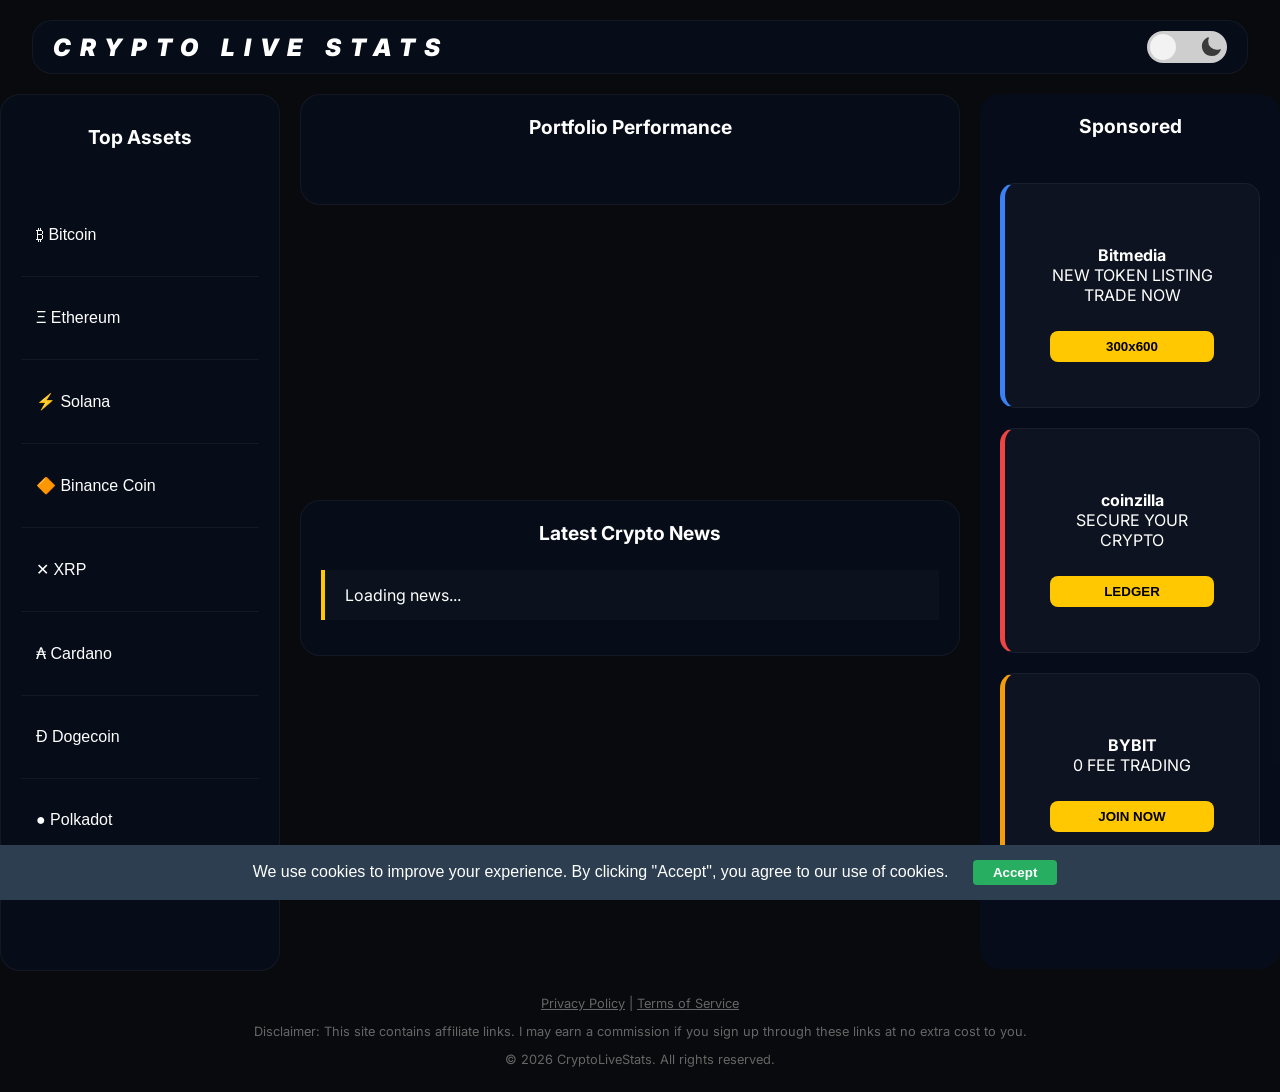
==== index.html @ 98ba79c6 "FAVICON" ====
<!DOCTYPE html>
<html lang="en">
<head>
    <meta charset="UTF-8">
    <meta name="viewport" content="width=device-width, initial-scale=1.0">
    <title>CRYPTO LIVE STATS</title>
    <link rel="stylesheet" href="style.css">
    <link href="https://fonts.googleapis.com/css2?family=Inter:wght@300;400;600;700&display=swap" rel="stylesheet">
    <meta name="description" content="Live statistics and market data for Bitcoin, Ethereum, and top cryptocurrencies. Stay updated with real-time charts and news.">
<meta name="keywords" content="crypto stats, bitcoin price, ethereum charts, cryptocurrency live data, crypto news, crypto dashboard">
<meta name="monetag" content="7c235d1308aac05475d0d762497301b8">
<!-- Open Graph για Social Media -->
<meta property="og:title" content="Crypto Live Stats | Real-time Market Data">
<meta property="og:description" content="Track your favorite cryptocurrencies with our real-time dashboard and latest market news.">
<meta property="og:type" content="website">
<meta name='admaven-placement' content=BqjU8rTC4>


<!-- Google tag (gtag.js) -->
<script async src="https://www.googletagmanager.com/gtag/js?id=G-0S3NEFPC7D"></script>
<script>
  window.dataLayer = window.dataLayer || [];
  function gtag(){dataLayer.push(arguments);}
  gtag('js', new Date());

  gtag('config', 'G-0S3NEFPC7D');
</script>


<meta name="google-site-verification" content="mPmbSQC_3HTOiNkXF0SruQxy1_HxdO0SthuHiGIS9pM" />
<script src="https://quge5.com/88/tag.min.js" data-zone="251774" async data-cfasync="false"></script>


<link rel="apple-touch-icon" sizes="180x180" href="images/apple-touch-icon.png">
<link rel="icon" type="image/png" sizes="32x32" href="images/favicon-32x32.png">
<link rel="icon" type="image/png" sizes="16x16" href="images/favicon-16x16.png">
<link rel="manifest" href="images/site.webmanifest">
</head>
<body>

    <div class="container">
        <div class="title-group">
            <p class="site-title">CRYPTO LIVE STATS</p>
        </div>
        
<div class="theme-switch">
  <input type="checkbox" id="theme-checkbox" />
  <label for="theme-checkbox">
    <div></div>
    <span>
      <svg
        xmlns="http://www.w3.org/2000/svg"
        viewBox="0 0 24 24"
        fill="currentColor"
        class="w-6 h-6"
      >
        <path
          fill-rule="evenodd"
          d="M9.528 1.718a.75.75 0 01.162.819A8.97 8.97 0 009 6a9 9 0 009 9 8.97 8.97 0 003.463-.69.75.75 0 01.981.98 10.503 10.503 0 01-9.694 6.46c-5.799 0-10.5-4.701-10.5-10.5 0-4.368 2.667-8.112 6.46-9.694a.75.75 0 01.818.162z"
          clip-rule="evenodd"
        ></path>
      </svg>
    </span>
    <span>
      <svg
        xmlns="http://www.w3.org/2000/svg"
        viewBox="0 0 24 24"
        fill="currentColor"
        class="w-6 h-6"
      >
        <path
          d="M12 2.25a.75.75 0 01.75.75v2.25a.75.75 0 01-1.5 0V3a.75.75 0 01.75-.75zM7.5 12a4.5 4.5 0 119 0 4.5 4.5 0 01-9 0zM18.894 6.166a.75.75 0 00-1.06-1.06l-1.591 1.59a.75.75 0 101.06 1.061l1.591-1.59zM21.75 12a.75.75 0 01-.75.75h-2.25a.75.75 0 010-1.5H21a.75.75 0 01.75.75zM17.834 18.894a.75.75 0 001.06-1.06l-1.59-1.591a.75.75 0 10-1.061 1.06l1.59 1.591zM12 18a.75.75 0 01.75.75V21a.75.75 0 01-1.5 0v-2.25A.75.75 0 0112 18zM7.758 17.303a.75.75 0 00-1.061-1.06l-1.591 1.59a.75.75 0 001.06 1.061l1.591-1.59zM6 12a.75.75 0 01-.75.75H3a.75.75 0 010-1.5h2.25A.75.75 0 016 12zM6.697 7.757a.75.75 0 001.06-1.06l-1.59-1.591a.75.75 0 00-1.061 1.06l1.59 1.591z"
        ></path>
      </svg>
    </span>
  </label>
</div>

    </div>

    <main class="dashboard-grid">
        <aside class="sidebar-assets">
            <h3>Top Assets</h3>
            <div class="assets-scroll">
                <button class="asset-btn" onclick="updateChart('BTCUSD')">₿ Bitcoin</button>
                <button class="asset-btn" onclick="updateChart('ETHUSD')">Ξ Ethereum</button>
                <button class="asset-btn" onclick="updateChart('SOLUSD')">⚡ Solana</button>
                <button class="asset-btn" onclick="updateChart('BNBUSD')">🔶 Binance Coin</button>
                <button class="asset-btn" onclick="updateChart('XRPUSD')">✕ XRP</button>
                <button class="asset-btn" onclick="updateChart('ADAUSD')">₳ Cardano</button>
                <button class="asset-btn" onclick="updateChart('DOGEUSD')">Ð Dogecoin</button>
                <button class="asset-btn" onclick="updateChart('DOTUSD')">● Polkadot</button>
            </div>
        </aside>

        <section class="main-chart">
            <h3>Portfolio Performance</h3>
            <div id="tradingview_chart"></div>
        </section>

        <section class="news-feed" id="news-feed">
            <h3>Latest Crypto News</h3>
            <ul id="news-list"><li>Loading news...</li></ul>
        </section>

        <aside class="ad-space">
            <h3>Sponsored</h3>
    
            <div class="ad-banner bitmedia">
                <p><strong>Bitmedia</strong><br>NEW TOKEN LISTING<br>TRADE NOW</p>
                <button class="ad-btn" onclick="window.open('https://bitmedia.io', '_blank')">300x600</button>
            </div>

            <div class="ad-banner coinzilla">
                <p><strong>coinzilla</strong><br>SECURE YOUR CRYPTO</p>
                <button class="ad-btn" onclick="window.open('https://coinzilla.com', '_blank')">LEDGER</button>
            </div>

            <div class="ad-banner bybit">
                <p><strong>BYBIT</strong><br>0 FEE TRADING</p>
                <button class="ad-btn" onclick="window.open('https://bybit.com', '_blank')">JOIN NOW</button>
            </div>

        </aside>
    </main>

    <script src="https://s3.tradingview.com/tv.js"></script>
    <script>
        function updateChart(symbol) {
            document.getElementById('tradingview_chart').innerHTML = "";
            new TradingView.widget({
                "width": "100%", "height": 400, "symbol": symbol,
                "interval": "D", "timezone": "Etc/UTC", "theme": "dark",
                "style": "1", "container_id": "tradingview_chart"
            });
        }
        async function fetchNews() {
            try {
                const res = await fetch('https://api.rss2json.com/v1/api.json?rss_url=https://cointelegraph.com/rss');
                const data = await res.json();
                const list = document.getElementById('news-list');
                list.innerHTML = '';
                data.items.slice(0, 3).forEach(item => {
                    list.innerHTML += `<li><a href="${item.link}" target="_blank">${item.title}</a></li>`;
                });
            } catch(e) { document.getElementById('news-list').innerHTML = "<li>Could not load news.</li>"; }
        }
        updateChart('BTCUSD');
        fetchNews();
        document.getElementById('theme-checkbox').addEventListener('change', () => {
            document.body.classList.toggle('light-mode');
        });
    </script>


<footer style="text-align: center; color: #666; font-size: 0.8rem; margin: 25px 0;">
    <p>
        <a href="privacy.html" style="color: #666;">Privacy Policy</a> |
        <a href="terms.html" style="color: #666;">Terms of Service</a>
    </p>
    <p>Disclaimer: This site contains affiliate links. I may earn a commission if you sign up through these links at no extra cost to you.</p>
    <p>© 2026 CryptoLiveStats. All rights reserved.</p>
</footer>


<!-- Simple Cookie Consent Banner -->
<div id="cookie-banner" style="position: fixed; bottom: 0; width: 100%; background: #2c3e50; color: #fff; padding: 15px; text-align: center; z-index: 9999; font-family: Arial, sans-serif;">
    We use cookies to improve your experience. By clicking "Accept", you agree to our use of cookies.
    <button onclick="acceptCookies()" style="margin-left: 20px; padding: 5px 20px; background: #27ae60; border: none; border-radius: 4px; cursor: pointer; color: white; font-weight: bold;">Accept</button>
</div>

<script>
    function acceptCookies() {
        localStorage.setItem('cookieConsent', 'accepted');
        document.getElementById('cookie-banner').style.display = 'none';
    }
    // Αν ο χρήστης έχει ήδη πατήσει accept, δεν το ξαναδείχνουμε
    if (localStorage.getItem('cookieConsent') === 'accepted') {
        document.getElementById('cookie-banner').style.display = 'none';
    }
</script>
</body>
</html>
---- style.css ----
/* --- Γενικά --- */
body {
    margin: 0;
    padding: 0;
    background-color: #080a0d;
    font-family: 'Inter', sans-serif;
    color: white;
    transition: background-color 0.3s ease;
    
}
html, body {
    max-width: 100%;
    overflow-x: hidden; /* Κρύβει το οριζόντιο scrollbar */
}

/* --- Navbar / Container --- */
.container {
    display: flex;
    align-items: center;
    justify-content: space-between;
    width: 95%;
    max-width: 1400px;
    margin: 20px auto;
    padding: 10px 20px;
    background: rgba(6, 14, 31, 0.7);
    border-radius: 20px;
    box-sizing: border-box;
    border: 1px solid rgba(255, 255, 255, 0.05);
}



/* --- Dashboard Grid --- */
.dashboard-grid {
    display: grid;
    grid-template-columns: 280px 1fr 300px;
    /* Χρησιμοποιούμε auto για να προσαρμόζεται στο ύψος των στοιχείων */
    grid-template-rows: auto auto;
    grid-template-areas: 
        "sidebar chart ad"
        "sidebar news ad";
    gap: 20px;
    max-width: 1400px;
    margin: 0 auto;
    /* Η εντολή αυτή αναγκάζει όλα τα κουτιά να ξεκινούν από την κορυφή */
    align-items: start;
}

/* --- Περιοχές Grid --- */
.sidebar-assets { 
  grid-area: sidebar; 
  background: rgba(6, 14, 31, 0.7); 
  border-radius: 20px; 
  padding: 20px; 
  height: 92.8vh; 
  border: 1px solid rgba(255, 255, 255, 0.05);
  
}

.sidebar-assets h3 {
    margin-top: 0;
    font-size: 1.2rem;
    margin-bottom: 45px;
    text-align: center;
    margin-top: 10px;
}

.sidebar-assets button {
  font-size: 1rem;
  padding-bottom: 32px;
  padding-top: 32px;
  text-align: left;
  
}

.main-chart { 
  grid-area: chart; 
  background: rgba(6, 14, 31, 0.7); 
  border-radius: 20px; 
  padding: 20px; 
  border: 1px solid rgba(255, 255, 255, 0.05);
}
.main-chart h3 {
    margin-top: 0;
    font-size: 1.2rem;
    margin-bottom: 45px;
    text-align: center;
    font-weight: bold;
}


.news-feed { 
  grid-area: news; 
  background: rgba(6, 14, 31, 0.7); 
  border-radius: 20px; 
  padding: 20px; 
  border: 1px solid rgba(255, 255, 255, 0.05); 
  margin-bottom: 40px;
}

.news-feed ul {
    list-style-type: none;
    padding: 0;
    margin: 0;
    text-align: left; /* Ευθυγράμμιση αριστερά για καλύτερη ανάγνωση */
    
}

.news-feed ul li {
    padding: 15px 20px;
    margin-bottom: 15px;
    border-left: 4px solid #ffc800; /* Η γραμμή που κάνει τη διαφορά */
    background: rgba(255, 255, 255, 0.02);
    transition: all 0.3s ease;
    cursor: pointer;
}

.news-feed ul li:hover {
    background: rgba(255, 255, 255, 0.06);
    border-left-width: 8px; /* Μεγαλώνει η γραμμή στο hover */
}

body.light-mode .news-feed ul li {
    background: rgba(0, 0, 0, 0.03);
    border-left: 4px solid #ffa600;
}

.news-feed ul li a {
    text-decoration: none;
    color: #e2e8f0;
    font-size: 0.95rem;
    font-weight: 500;
    display: block;
}

/* Light Mode Προσαρμογή */
body.light-mode .news-feed ul li {
    background: rgba(0, 0, 0, 0.03);
    border-left: 4px solid #ffa600;
}

body.light-mode .news-feed ul li:hover {
    background: rgba(0, 0, 0, 0.1);
    border-left-width: 8px;
}



.news-feed h3 {
    margin-top: 0;
    font-size: 1.2rem;
    margin-bottom: 25px;
    text-align: center;
    font-weight: 1800;
}

.ad-space {
    grid-area: ad; /* Συνδέεται με την περιοχή ad που ορίσαμε παραπάνω */
    background: rgba(6, 14, 31, 0.7);
    border-radius: 20px;
    padding: 20px;
    height: 92.8vh;
    grid-row: 1 / 3; /* Πιάνει όλο το ύψος μέχρι το τέλος του footer */
    
}

.ad-space h3 {
    margin-top: 0;
    font-size: 1.2rem;
    margin-bottom: 45px;
    text-align: center;
    font-weight: 1800;
}


/* styling adds */

.ad-banner {
    background: rgba(255, 255, 255, 0.03);
    border: 1px solid rgba(255, 255, 255, 0.05);
    border-radius: 15px;
    padding: 45px; /* Μειωμένο από 45px σε 20px */
    margin-bottom: 20px;
    text-align: center;
    transition: all 0.3s ease;
    border-left: 5px solid #ffc800;
    width: 100%;       /* Διασφαλίζει ότι πιάνει όλο το πλάτος */
    box-sizing: border-box; /* Πολύ σημαντικό: ενσωματώνει το padding στο πλάτος */
}


.ad-banner:hover {
    background: rgba(255, 255, 255, 0.08);
    transform: translateY(-5px);
}

.ad-btn {
    background: #ffc800;
    color: #000;
    border: none;
    padding: 8px 20px;
    border-radius: 8px;
    font-weight: 700;
    cursor: pointer;
    width: 100%;
    margin-top: 10px;
}

body.light-mode .ad-banner:hover {
    background: rgba(0, 0, 0, 0.1);
}

/* Χρώματα στις γραμμές */
.bitmedia { border-left-color: #3b82f6; }
.coinzilla { border-left-color: #ef4444; }
.bybit { border-left-color: #f59e0b; }


/* --- Στοιχεία --- */
.asset-btn {
    display: block;
    width: 100%;
    background: none;
    border: none;
    color: white;
    padding: 15px;
    text-align: left;
    cursor: pointer;
    border-bottom: 1px solid rgba(255, 255, 255, 0.05);
}

.asset-btn:hover { 
  background: rgba(255, 255, 255, 0.05); 
  color: #ffc800;
}

.site-title {
    font-size: 1.5rem;
    font-weight: 900;
    font-style: italic;
    letter-spacing: 9px;
    margin: 0;
}



/* --- Theme Switch --- */

.theme-switch {
  position: relative;
  display: flex;
  justify-content: center;
  direction: rtl;
  
}

#theme-checkbox {
  display: none;
  
}

#theme-checkbox + label {
  /* change the font-size below to change the size of the switch button*/
  font-size: 2rem;
  height: 1em;
  width: 2.5em;
  border-radius: 0.25em;
  cursor: pointer;
  display: flex;
  justify-content: space-between;
  background-color: #cecece;
  position: relative;
  border-radius: 50px;
}

#theme-checkbox:checked + label {
  background-color: #3a3a3a;
}

#theme-checkbox + label:active {
  transform: scale(0.85);
  transition: transform 0.2s;
}

#theme-checkbox + label div {
  width: 0.8em;
  height: 0.8em;
  border-radius: inherit;
  position: absolute;
  top: 0.1em;
  left: 0.1em;
  z-index: 10;
  transition: 0.5s cubic-bezier(1, 0.33, 0.11, 1.34);
  background-color: #f2f2f2;
  
}

#theme-checkbox:checked + label div {
  /* left: calc(2.5em - .8em - .1em); */
  left: 1.6em;
  background-color: #212121;
}

#theme-checkbox + label span {
  display: flex;
}

#theme-checkbox + label svg {
  display: inline-block;
  height: 1em;
  width: 1em;
  padding: 0.15em;
  box-sizing: border-box;
}

#theme-checkbox + label span:first-of-type {
  color: #3a3a3a;
}

#theme-checkbox + label span:last-of-type {
  color: #cecece;
}


/* --- Responsive --- */
@media (max-width: 1024px) {
    /* Αλλάζουμε το grid σε 2 στήλες */
    .dashboard-grid { 
        grid-template-columns: 250px 1fr; 
        grid-template-areas: 
            "sidebar chart" 
            "sidebar news"
            "sidebar ad"; /* Προσθέτουμε το ad από κάτω */
    }
    .ad-space { 
        display: block; /* Το κάνουμε να εμφανίζεται */
        height: auto;   /* Δεν θέλουμε σταθερό ύψος εδώ */
    }
}

@media (max-width: 768px) {
    /* 1. Αφαιρούμε τα περιττά κενά από το grid */
    .dashboard-grid { 
        display: flex !important;
        flex-direction: column !important;
        width: 100% !important;
        padding: 5px !important; /* Πολύ μικρό padding για να μην υπάρχουν κενά */
        gap: 10px !important;   /* Πιο μικρή απόσταση ανάμεσα στα κουτιά */
    }

    /* 2. Κάνουμε τα κουτιά να γεμίζουν τον χώρο */
    .main-chart, .news-feed, .ad-space {
        margin-right: 0  !important; /* Κεντράρουμε τα κουτιά */
        width: 90% !important;
        padding: 15px !important; /* Λιγότερο padding μέσα στα κουτιά */
        margin: 0 !important;
        border-radius: 12px !important; /* Λίγο πιο μικρή καμπύλη για να μη χάνεται χώρος */
    }

 .ad-space {
    width: 100% !important;
        padding: 10px !important;
        display: flex;
        flex-direction: column;
        align-items: center; /* Κεντράρει τα παιδιά (banners) οριζόντια */
        
    }

    /* Η ρύθμιση για το banner */
    .ad-banner {
        width: 95% !important;        /* Καταλαμβάνει το 95% του διαθέσιμου χώρου */
        margin: 0 auto 10px auto !important; /* Το "auto" κάνει το κεντράρισμα */
        box-sizing: border-box;       /* Σημαντικό για να μη βγαίνει έξω */
        padding: 15px !important;     /* Εσωτερικό περιθώριο */
        margin-left: 0% !important; /* Αφαιρούμε το margin-left */
    }

    /* 4. Μικραίνουμε λίγο τα h3 για να μην πιάνουν πολύ ύψος */
    h3 {
        margin-top: 0 !important;
        margin-bottom: 15px !important;
        font-size: 1.1rem !important;
    }

    .assets-scroll {
        display: block !important;
        width: 100% !important;
    }

    /* 2. Κάνουμε τα κουμπιά πιο "σφιχτά" για να μοιάζουν με το desktop */
    .asset-btn {
        width: 100% !important;
        text-align: center !important;       /* Στοίχιση κειμένου στο κέντρο */
        display: block !important;
        padding: 15px 20 !important;
        border-bottom: 1px solid rgba(255, 255, 255, 0.05) !important;
        font-size: 1rem !important;
    }

    /* 3. Διορθώνουμε το container της μπάρας */
   .sidebar-assets {
        width: 94% !important;        /* Λιγότερο από 100% για να αφήνει μικρό κενό δεξιά-αριστερά */
        margin: 0 auto 15px auto !important; /* Το "auto" κεντράρει το κουτί στην οθόνη */
        padding: 20px 10px !important;       /* Εσωτερικό κενό */
        box-sizing: border-box !important;
        border-radius: 15px !important;      /* Στρογγυλεμένες γωνίες */
    }
}

/* --- Light Mode --- */
body.light-mode { background-color: #e2e8f0; }
body.light-mode .sidebar-assets,
body.light-mode .main-chart,
body.light-mode .news-feed,
body.light-mode .ad-space,
body.light-mode .container {
    background: rgba(255, 255, 255, 0.9) !important;
    border: 1px solid #ccc !important;
    color: #2c4c7c !important;
}

body.light-mode h3, 
body.light-mode .site-title, 
body.light-mode .asset-btn,
body.light-mode #news-list a {
    color: #111386 !important;
}


body.light-mode .asset-btn:hover { 
  background: rgba(0, 0, 0, 0.1) !important; 
  color: #ff9900 !important; 
  /* Επαναπροσδιόρισε ολόκληρο το border-bottom */
}

body.light-mode .asset-btn{
  border-bottom: 1px solid rgba(0, 0, 0, 0.122) !important;
}
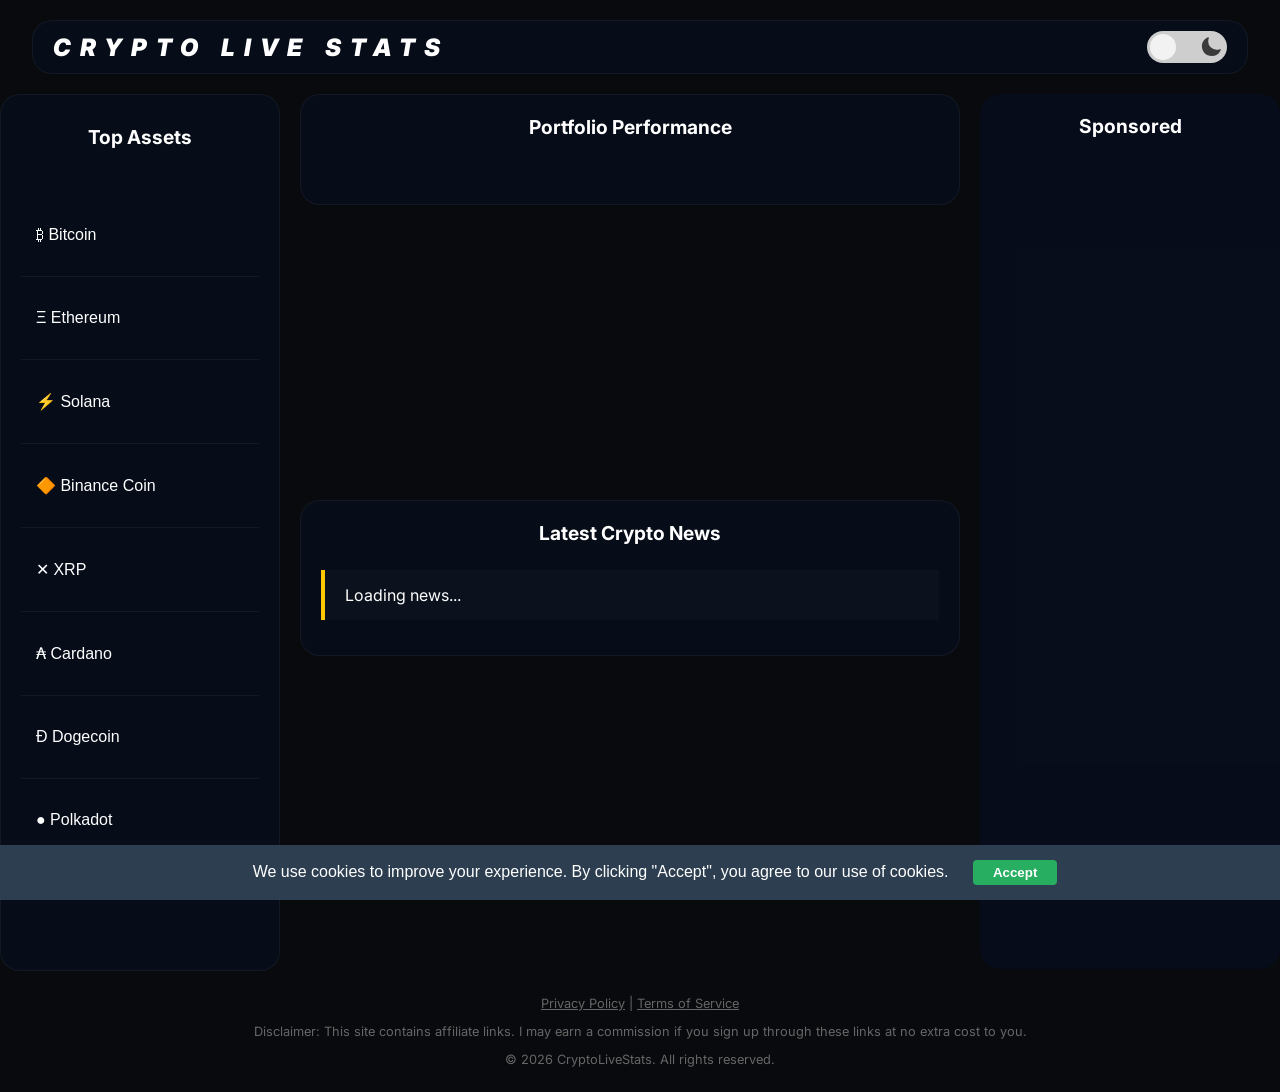
==== commit 6cfb2fea: "add adserve" ====
--- a/index.html
+++ b/index.html
@@ -8,7 +8,13 @@
     <link href="https://fonts.googleapis.com/css2?family=Inter:wght@300;400;600;700&display=swap" rel="stylesheet">
     <meta name="description" content="Live statistics and market data for Bitcoin, Ethereum, and top cryptocurrencies. Stay updated with real-time charts and news.">
 <meta name="keywords" content="crypto stats, bitcoin price, ethereum charts, cryptocurrency live data, crypto news, crypto dashboard">
+
+<!-- adds -->
 <meta name="monetag" content="7c235d1308aac05475d0d762497301b8">
+<meta name="bitmedia-site-verification" content="fe3d299ad4aee5d488ac88d161b3ab1f" />
+<script async src="https://pagead2.googlesyndication.com/pagead/js/adsbygoogle.js?client=ca-pub-3921934987372787"
+     crossorigin="anonymous"></script>
+
 <!-- Open Graph για Social Media -->
 <meta property="og:title" content="Crypto Live Stats | Real-time Market Data">
 <meta property="og:description" content="Track your favorite cryptocurrencies with our real-time dashboard and latest market news.">
@@ -104,24 +110,16 @@
         </section>
 
         <aside class="ad-space">
-            <h3>Sponsored</h3>
+    <h3>Sponsored</h3>
     
-            <div class="ad-banner bitmedia">
-                <p><strong>Bitmedia</strong><br>NEW TOKEN LISTING<br>TRADE NOW</p>
-                <button class="ad-btn" onclick="window.open('https://bitmedia.io', '_blank')">300x600</button>
-            </div>
+    <!-- Native Banner από το Adsterra -->
+    <div class="ad-banner-wrapper" style="margin-bottom: 20px;">
+        <script async="async" data-cfasync="false" src="https://pl29832508.effectivecpmnetwork.com/723b8037c4781af10f4e264ae68ac430/invoke.js"></script>
+        <div id="container-723b8037c4781af10f4e264ae68ac430"></div>
+    </div>
 
-            <div class="ad-banner coinzilla">
-                <p><strong>coinzilla</strong><br>SECURE YOUR CRYPTO</p>
-                <button class="ad-btn" onclick="window.open('https://coinzilla.com', '_blank')">LEDGER</button>
-            </div>
-
-            <div class="ad-banner bybit">
-                <p><strong>BYBIT</strong><br>0 FEE TRADING</p>
-                <button class="ad-btn" onclick="window.open('https://bybit.com', '_blank')">JOIN NOW</button>
-            </div>
-
-        </aside>
+    <!-- Εδώ μπορείς αργότερα να προσθέσεις και τη Monetag αν θέλεις δεύτερη διαφήμιση -->
+</aside>
     </main>
 
     <script src="https://s3.tradingview.com/tv.js"></script>
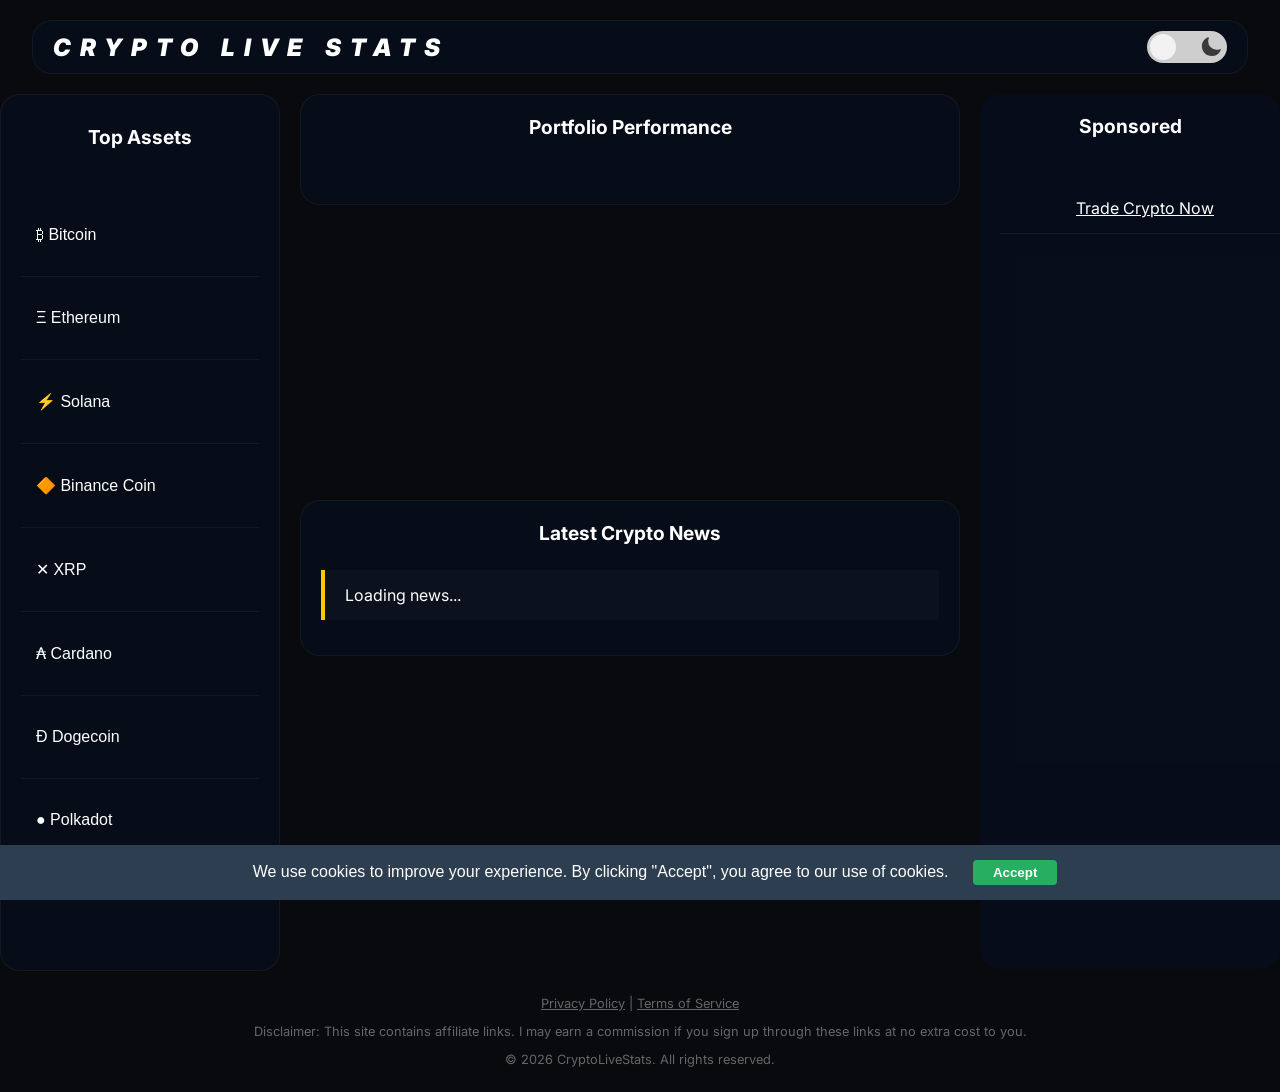
==== commit f53f3a4d: "add clickadu" ====
--- a/index.html
+++ b/index.html
@@ -9,18 +9,15 @@
     <meta name="description" content="Live statistics and market data for Bitcoin, Ethereum, and top cryptocurrencies. Stay updated with real-time charts and news.">
 <meta name="keywords" content="crypto stats, bitcoin price, ethereum charts, cryptocurrency live data, crypto news, crypto dashboard">
 
-<!-- adds -->
-<meta name="monetag" content="7c235d1308aac05475d0d762497301b8">
-<meta name="bitmedia-site-verification" content="fe3d299ad4aee5d488ac88d161b3ab1f" />
-<script async src="https://pagead2.googlesyndication.com/pagead/js/adsbygoogle.js?client=ca-pub-3921934987372787"
-     crossorigin="anonymous"></script>
-
+<!-- mone tag add -->
+<script>(function(s){s.dataset.zone='11182805',s.src='https://nap5k.com/tag.min.js'})([document.documentElement, document.body].filter(Boolean).pop().appendChild(document.createElement('script')))</script>
 <!-- Open Graph για Social Media -->
 <meta property="og:title" content="Crypto Live Stats | Real-time Market Data">
 <meta property="og:description" content="Track your favorite cryptocurrencies with our real-time dashboard and latest market news.">
 <meta property="og:type" content="website">
-<meta name='admaven-placement' content=BqjU8rTC4>
 
+<!-- clickadu -->
+ <meta name="clckd" content="1e1bbf40a594a061727a42f19d3fc85c" />
 
 <!-- Google tag (gtag.js) -->
 <script async src="https://www.googletagmanager.com/gtag/js?id=G-0S3NEFPC7D"></script>
@@ -34,7 +31,7 @@
 
 
 <meta name="google-site-verification" content="mPmbSQC_3HTOiNkXF0SruQxy1_HxdO0SthuHiGIS9pM" />
-<script src="https://quge5.com/88/tag.min.js" data-zone="251774" async data-cfasync="false"></script>
+
 
 
 <link rel="apple-touch-icon" sizes="180x180" href="images/apple-touch-icon.png">
@@ -109,17 +106,27 @@
             <ul id="news-list"><li>Loading news...</li></ul>
         </section>
 
-        <aside class="ad-space">
+<aside class="ad-space">
     <h3>Sponsored</h3>
     
-    <!-- Native Banner από το Adsterra -->
-    <div class="ad-banner-wrapper" style="margin-bottom: 20px;">
+    <!-- 1. Adsterra Banner -->
+    <div class="ad-unit" style="margin-bottom: 20px;">
         <script async="async" data-cfasync="false" src="https://pl29832508.effectivecpmnetwork.com/723b8037c4781af10f4e264ae68ac430/invoke.js"></script>
         <div id="container-723b8037c4781af10f4e264ae68ac430"></div>
     </div>
 
-    <!-- Εδώ μπορείς αργότερα να προσθέσεις και τη Monetag αν θέλεις δεύτερη διαφήμιση -->
+    <!-- 2. Δεύτερη Διαφήμιση (Επικόλλησε εδώ τον κώδικα της) -->
+    <div class="ad-unit" style="margin-bottom: 20px;">
+        <!-- ΕΠΙΚΟΛΛΗΣΕ ΤΟΝ ΚΩΔΙΚΑ ΤΗΣ 2ΗΣ ΔΙΑΦΗΜΙΣΗΣ ΕΔΩ -->
+    </div>
+
+    <!-- 3. Affiliate Link Button -->
+    <a href="ΤΟ_AFFILIATE_LINK_ΣΟΥ" target="_blank" class="asset-btn" style="display: block; text-align: center;">
+        Trade Crypto Now
+    </a>
 </aside>
+
+
     </main>
 
     <script src="https://s3.tradingview.com/tv.js"></script>
